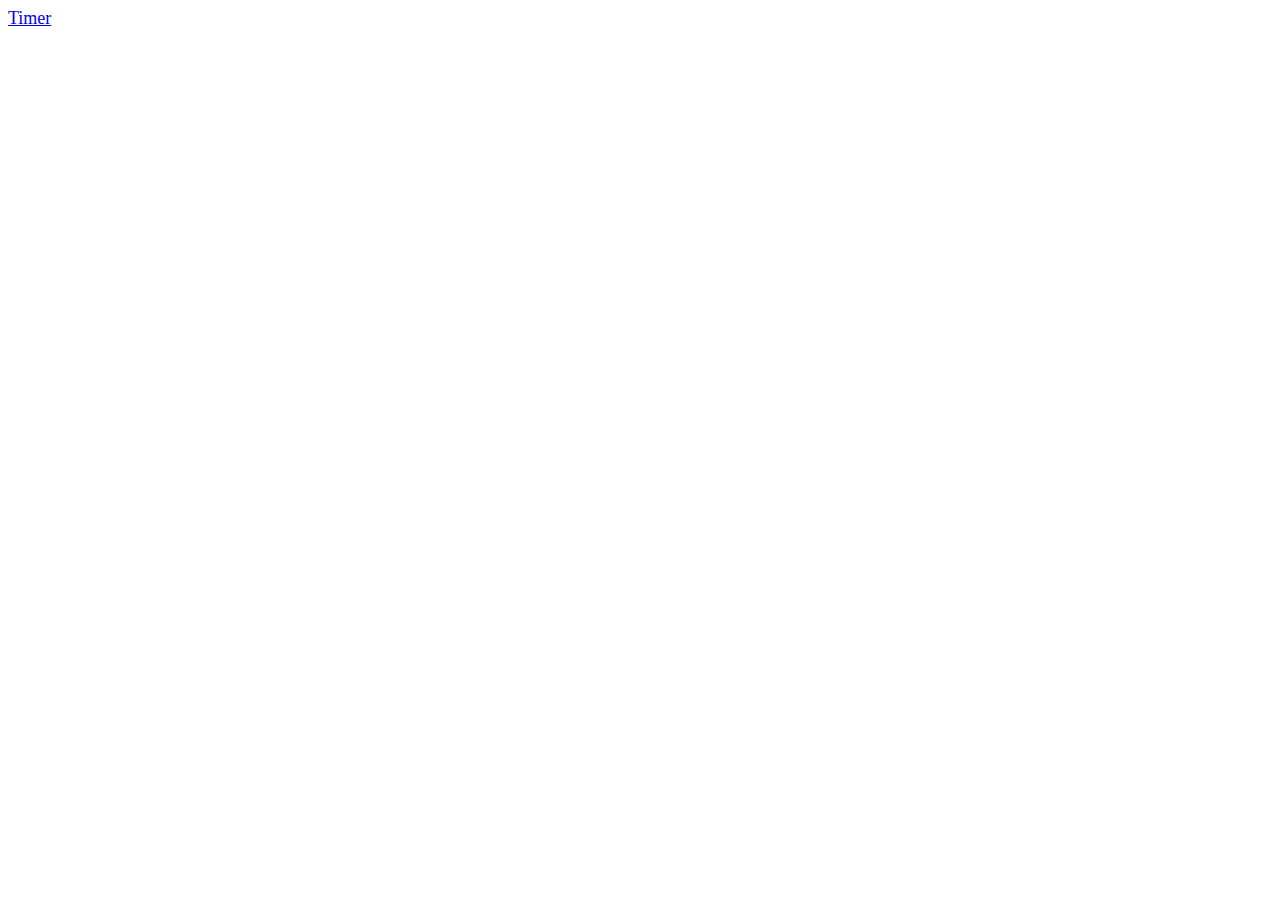
==== index.html @ 1d6ca867 "successss" ====
<!DOCTYPE html>
<html>
    <head>
        <title>Resat challenge 11</title>
        <meta charset="UTF-8" />
        <style>
            a{
                font-size: large;
            }
        </style>
    </head>
    <body>
        <div><a link href="Day2_project/timer.html">Timer</a></div>
        
    </body>

</html>
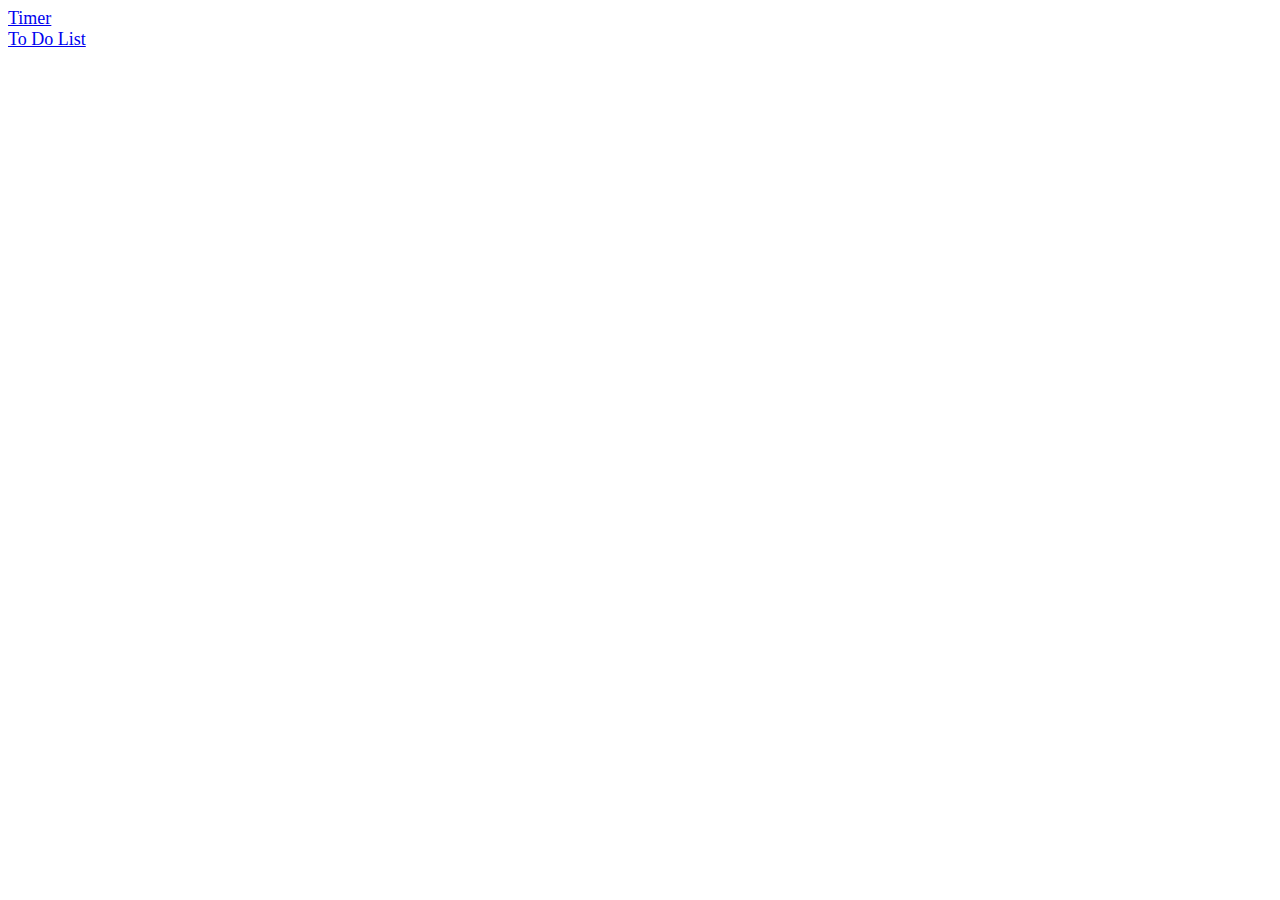
==== commit ef3fe6d8: "투두 리스트 업데이트" ====
--- a/index.html
+++ b/index.html
@@ -11,6 +11,7 @@
     </head>
     <body>
         <div><a link href="Day2_project/timer.html">Timer</a></div>
+        <div><a link href="Day3_project/todo.html">To Do List</a></div>
         
     </body>
 
